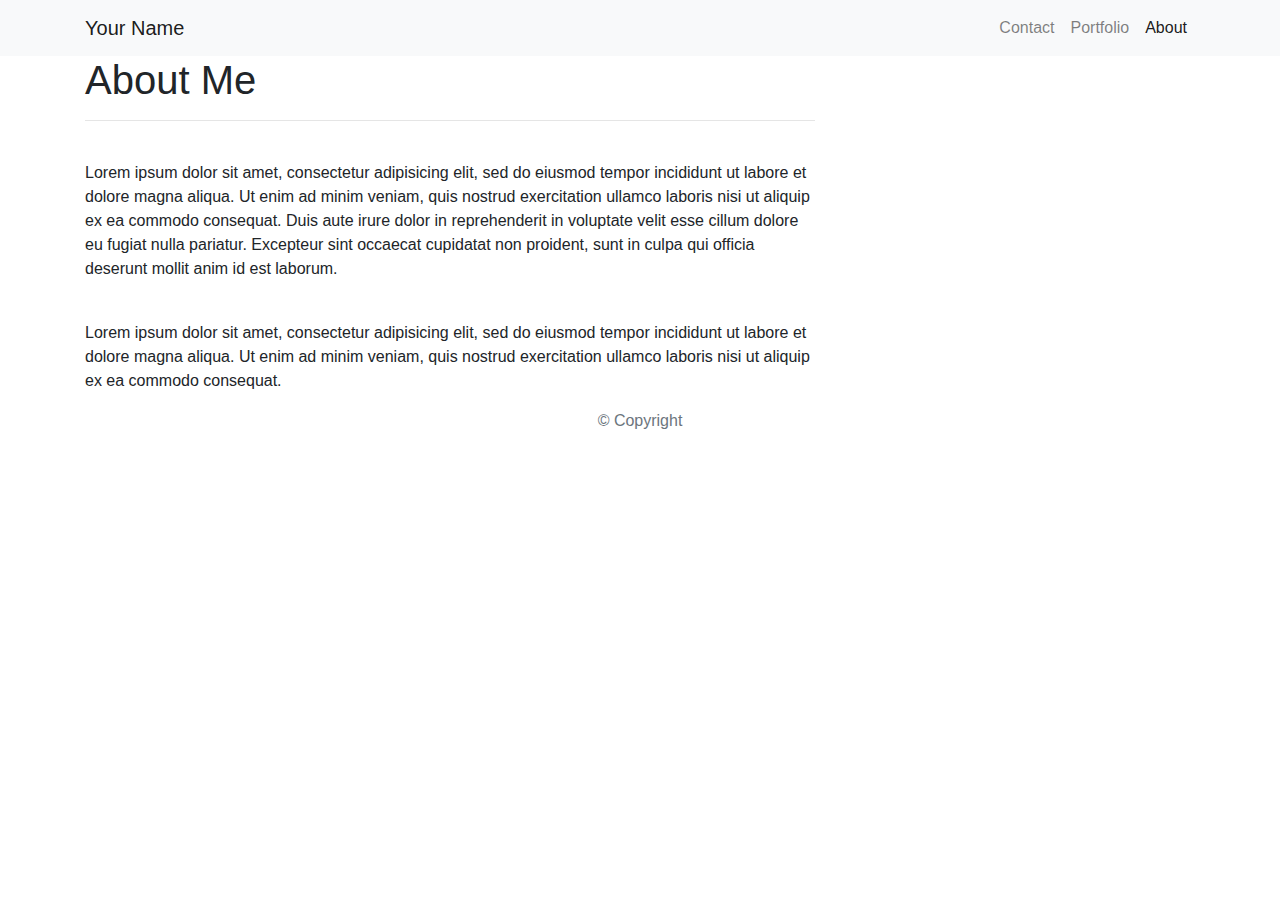
==== index.html @ 552761a7 "copied over page framework" ====
<!DOCTYPE html>
<html lang="en-us">

<head>

  <meta charset="UTF-8">
  <meta name="viewport" content="width=device-width, initial-scale=1.0">
  <meta http-equiv="X-UA-Compatible" content="ie=edge">

  <title>Bootstrap Basic Portfolio</title>

  <!-- Boostrap Stylesheet -->
  <link rel="stylesheet" href="https://maxcdn.bootstrapcdn.com/bootstrap/4.0.0/css/bootstrap.min.css">

  <!-- Our own CSS stylesheet -->
  <link rel="stylesheet" href="assets/css/styles.css" media="screen">

</head>

<body>
  <nav class="navbar navbar-expand-lg navbar-light bg-light">
    <div class="container">
      <!-- Brand and toggle get grouped for better mobile display -->
      <a class="navbar-brand" href="index.html" id="logo">Your Name</a>
      <button class="navbar-toggler" type="button" data-toggle="collapse" data-target="#navbarTogglerDemo01"
        aria-controls="navbarTogglerDemo01" aria-expanded="false" aria-label="Toggle navigation">
        <span class="navbar-toggler-icon"></span>
      </button>
      <!-- Collect the nav links, forms, and other content for toggling -->
      <div class="collapse navbar-collapse" id="navbarTogglerDemo01">
        <ul class="navbar-nav ml-auto mt-2 mt-lg-0">
          <li class="nav-item">
            <a class="nav-link" href="contact.html">Contact</a>
          </li>
          <li class="nav-item">
            <a class="nav-link" href="portfolio.html">Portfolio</a>
          </li>
          <li class="nav-item active">
            <a class="nav-link" href="index.html">About</a>
          </li>
        </ul>
      </div>
      <!-- /.navbar-collapse -->
    </div>
    <!-- /.container -->
  </nav>
  <!-- End of navbar -->

  <!-- Start of container -->
  <main class="container">
    <section class="row">
      <div class="col-md-8">
        <article class="block">
          <h1 class="block-header">About Me</h1>
          <hr />
          <img src="assets/imgs/natebeach.jpeg" alt="" id="about-image" />
          <p>Lorem ipsum dolor sit amet, consectetur adipisicing elit, sed do eiusmod tempor incididunt ut labore et
            dolore
            magna aliqua. Ut enim ad minim veniam, quis nostrud exercitation ullamco laboris nisi ut aliquip ex ea
            commodo
            consequat. Duis aute irure dolor in reprehenderit in voluptate velit esse cillum dolore eu fugiat nulla
            pariatur.
            Excepteur sint occaecat cupidatat non proident, sunt in culpa qui officia deserunt mollit anim id est
            laborum.</p>
          <br />
          <p>Lorem ipsum dolor sit amet, consectetur adipisicing elit, sed do eiusmod tempor incididunt ut labore et
            dolore
            magna aliqua. Ut enim ad minim veniam, quis nostrud exercitation ullamco laboris nisi ut aliquip ex ea
            commodo
            consequat.
          </p>
        </article>
      </div>
    </section>
  </main>
  <!-- End of container -->

  <!-- Start of footer -->
  <footer class="footer">
    <div class="two-toned-footer-color"></div>
    <p class="text-muted text-muted-footer text-center">
      &copy; Copyright
    </p>
  </footer>
  <!-- End of footer -->

  <!-- jQuery CDN -->
  <script type="text/javascript" src="https://cdnjs.cloudflare.com/ajax/libs/jquery/3.2.1/jquery.min.js"></script>

  <!-- Bootstrap CDN -->
  <script src="https://maxcdn.bootstrapcdn.com/bootstrap/4.0.0/js/bootstrap.min.js"></script>

</body>

</html>
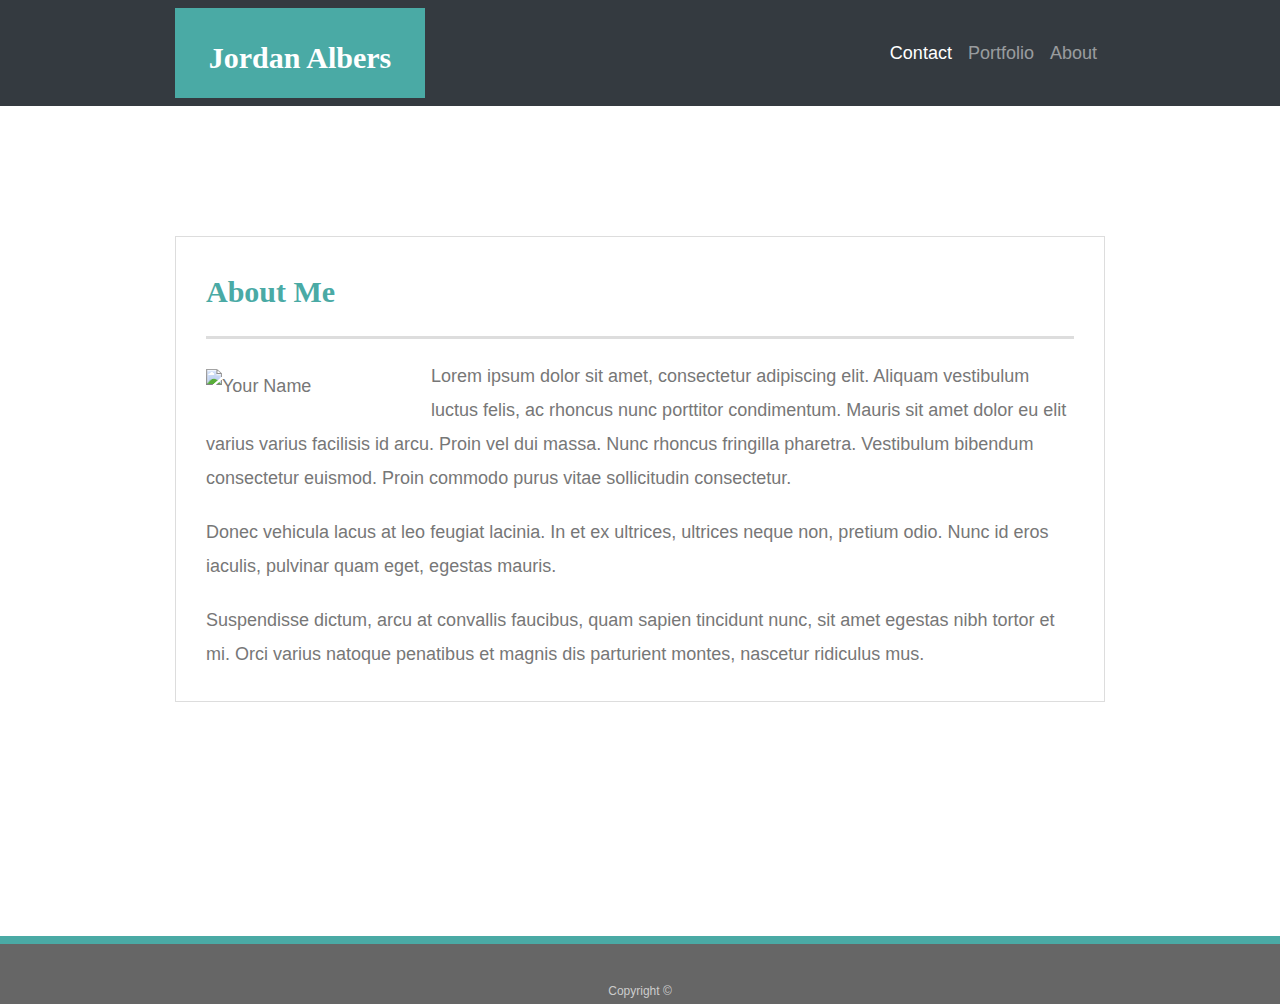
==== commit 86dc2862: "added navbar to contact and about pages" ====
--- a/index.html
+++ b/index.html
@@ -1,96 +1,60 @@
-<!DOCTYPE html>
+<!doctype html>
 <html lang="en-us">
 
 <head>
-
   <meta charset="UTF-8">
-  <meta name="viewport" content="width=device-width, initial-scale=1.0">
-  <meta http-equiv="X-UA-Compatible" content="ie=edge">
-
-  <title>Bootstrap Basic Portfolio</title>
-
-  <!-- Boostrap Stylesheet -->
-  <link rel="stylesheet" href="https://maxcdn.bootstrapcdn.com/bootstrap/4.0.0/css/bootstrap.min.css">
-
-  <!-- Our own CSS stylesheet -->
-  <link rel="stylesheet" href="assets/css/styles.css" media="screen">
-
+  <title>About | Your Name</title>
+  <link rel="stylesheet" type="text/css" href="https://stackpath.bootstrapcdn.com/bootstrap/4.3.1/css/bootstrap.min.css" integrity="sha384-ggOyR0iXCbMQv3Xipma34MD+dH/1fQ784/j6cY/iJTQUOhcWr7x9JvoRxT2MZw1T" crossorigin="anonymous">
+  <link rel="stylesheet" type="text/css" href="assets/css/styles.css">
 </head>
 
 <body>
-  <nav class="navbar navbar-expand-lg navbar-light bg-light">
+    
+      <nav class="navbar navbar-expand-lg navbar navbar-dark bg-dark">
+        <div class="container">
+                  <a class="navbar-brand" href="index.html" id="logo" class="rounded">Jordan Albers</a>
+                  <button class="navbar-toggler" type="button" data-toggle="collapse" data-target="#navbarTogglerDemo01"
+                    aria-controls="navbarTogglerDemo01" aria-expanded="false" aria-label="Toggle navigation">
+                    <span class="navbar-toggler-icon"></span>
+                  </button>
+                  <div class="collapse navbar-collapse" id="navbarTogglerDemo01">
+                    <ul class="navbar-nav ml-auto mt-2 mt-lg-0">
+                      <li class="nav-item">
+                        <a class="nav-link active" href="contact.html">Contact</a>
+                      </li>
+                      <li class="nav-item">
+                        <a class="nav-link" href="portfolio.html">Portfolio</a>
+                      </li>
+                      <li class="nav-item">
+                        <a class="nav-link" href="index.html">About</a>
+                      </li>
+                    </ul>
+                  </div>
+    </div>
+    </nav>
+  
+
+  <div id="main-container" class="container">
+    <section class="main-section">
+      <h1>About Me</h1>
+
+      <img src="assets/images/cat.jpg" class="auth-image" alt="Your Name">
+
+      <p>Lorem ipsum dolor sit amet, consectetur adipiscing elit. Aliquam vestibulum luctus felis, ac rhoncus nunc porttitor condimentum. Mauris sit amet dolor eu elit varius varius facilisis id arcu. Proin vel dui massa. Nunc rhoncus fringilla pharetra. Vestibulum bibendum consectetur euismod. Proin commodo purus vitae sollicitudin consectetur.</p>
+
+      <p>Donec vehicula lacus at leo feugiat lacinia. In et ex ultrices, ultrices neque non, pretium odio. Nunc id eros iaculis, pulvinar quam eget, egestas mauris.</p>
+
+      <p>Suspendisse dictum, arcu at convallis faucibus, quam sapien tincidunt nunc, sit amet egestas nibh tortor et mi. Orci varius natoque penatibus et magnis dis parturient montes, nascetur ridiculus mus.</p>
+
+    </section>
+
+  </div>
+
+  <footer>
     <div class="container">
-      <!-- Brand and toggle get grouped for better mobile display -->
-      <a class="navbar-brand" href="index.html" id="logo">Your Name</a>
-      <button class="navbar-toggler" type="button" data-toggle="collapse" data-target="#navbarTogglerDemo01"
-        aria-controls="navbarTogglerDemo01" aria-expanded="false" aria-label="Toggle navigation">
-        <span class="navbar-toggler-icon"></span>
-      </button>
-      <!-- Collect the nav links, forms, and other content for toggling -->
-      <div class="collapse navbar-collapse" id="navbarTogglerDemo01">
-        <ul class="navbar-nav ml-auto mt-2 mt-lg-0">
-          <li class="nav-item">
-            <a class="nav-link" href="contact.html">Contact</a>
-          </li>
-          <li class="nav-item">
-            <a class="nav-link" href="portfolio.html">Portfolio</a>
-          </li>
-          <li class="nav-item active">
-            <a class="nav-link" href="index.html">About</a>
-          </li>
-        </ul>
-      </div>
-      <!-- /.navbar-collapse -->
+      Copyright &copy; 
     </div>
-    <!-- /.container -->
-  </nav>
-  <!-- End of navbar -->
-
-  <!-- Start of container -->
-  <main class="container">
-    <section class="row">
-      <div class="col-md-8">
-        <article class="block">
-          <h1 class="block-header">About Me</h1>
-          <hr />
-          <img src="assets/imgs/natebeach.jpeg" alt="" id="about-image" />
-          <p>Lorem ipsum dolor sit amet, consectetur adipisicing elit, sed do eiusmod tempor incididunt ut labore et
-            dolore
-            magna aliqua. Ut enim ad minim veniam, quis nostrud exercitation ullamco laboris nisi ut aliquip ex ea
-            commodo
-            consequat. Duis aute irure dolor in reprehenderit in voluptate velit esse cillum dolore eu fugiat nulla
-            pariatur.
-            Excepteur sint occaecat cupidatat non proident, sunt in culpa qui officia deserunt mollit anim id est
-            laborum.</p>
-          <br />
-          <p>Lorem ipsum dolor sit amet, consectetur adipisicing elit, sed do eiusmod tempor incididunt ut labore et
-            dolore
-            magna aliqua. Ut enim ad minim veniam, quis nostrud exercitation ullamco laboris nisi ut aliquip ex ea
-            commodo
-            consequat.
-          </p>
-        </article>
-      </div>
-    </section>
-  </main>
-  <!-- End of container -->
-
-  <!-- Start of footer -->
-  <footer class="footer">
-    <div class="two-toned-footer-color"></div>
-    <p class="text-muted text-muted-footer text-center">
-      &copy; Copyright
-    </p>
   </footer>
-  <!-- End of footer -->
-
-  <!-- jQuery CDN -->
-  <script type="text/javascript" src="https://cdnjs.cloudflare.com/ajax/libs/jquery/3.2.1/jquery.min.js"></script>
-
-  <!-- Bootstrap CDN -->
-  <script src="https://maxcdn.bootstrapcdn.com/bootstrap/4.0.0/js/bootstrap.min.js"></script>
-
 </body>
 
 </html>
-
--- a/assets/css/styles.css
+++ b/assets/css/styles.css
@@ -0,0 +1,203 @@
+body {
+  font-family: Arial, "Helvetica Neue", Helvetica, sans-serif;
+  font-size: 18px;
+  line-height: 34px;
+  color: #777777;
+  background: url("../images/concrete_seamless.png");
+}
+
+* {
+  box-sizing: border-box;
+}
+
+/* general */
+
+.container {
+  width: 100%;
+  max-width: 960px;
+  margin: 0 auto;
+  clear: both;
+}
+
+h1,
+h2,
+h3,
+p {
+  margin-bottom: 20px;
+}
+
+p:last-child {
+  margin-bottom: 0;
+}
+
+h1,
+h2,
+h3 {
+  font-family: Georgia, Times, "Times New Roman", serif;
+  font-weight: 700;
+  color: #4aaaa5;
+}
+
+h1 {
+  padding-bottom: 20px;
+  font-size: 30px;
+  line-height: 49px;
+  border-bottom: 3px solid #dddddd;
+}
+
+h2,
+h3 {
+  font-size: 22px;
+}
+
+/* header */
+
+#masthead {
+  position: fixed;
+  z-index: 99;
+  width: 100%;
+  margin: 0 0 30px;
+  overflow: auto;
+  color: #ffffff;
+  background: #ffffff;
+  border-bottom: 2px solid #cccccc;
+}
+
+#logo {
+  float: left;
+  width: 250px;
+  height: 90px;
+  font-family: Georgia, Times, "Times New Roman", serif;
+  font-size: 30px;
+  font-weight: 700;
+  line-height: 90px;
+  color: #ffffff;
+  text-align: center;
+  text-decoration: none;
+  background: #4aaaa5;
+}
+
+
+nav a:first-child {
+  border-left: 0 none;
+}
+
+/* footer */
+
+footer {
+  padding: 30px 0;
+  clear: both;
+  font-size: 12px;
+  color: #ffffff;
+  color: #cccccc;
+  text-align: center;
+  background: #666666;
+  border-top: 8px solid #4aaaa5;
+  height: 50px;
+}
+
+h3, h2 {
+  padding-bottom: 20px;
+  margin-bottom: 15px;
+  line-height: 22px;
+  border-bottom: 2px solid #eeeeee;
+}
+
+/* main */
+
+#main-container {
+  padding-top: 130px;
+  min-height: calc(100vh - 70px);
+}
+
+.main-section {
+  float: left;
+  width: 100%;
+  max-width: 960px;
+  padding: 30px;
+  margin: 0 0 40px;
+  background: #ffffff;
+  border: 1px solid #dddddd;
+}
+
+/* portfolio page */
+
+.work {
+  position: relative;
+  float: left;
+  width: 274px;
+  margin: 20px 0 25px;
+  overflow: auto;
+}
+
+.work:nth-child(even) {
+  margin-right: 40px;
+}
+
+.work img {
+  width: 100%;
+  border: 0 none;
+  opacity: 0.8;
+}
+
+.work h3 {
+  position: absolute;
+  bottom: 20px;
+  width: 100%;
+  padding: 15px;
+  margin-bottom: 0;
+  font-weight: 300;
+  line-height: 30px;
+  color: #ffffff;
+  text-align: center;
+  background: #4aaaa5;
+  border-bottom: 0;
+}
+
+.auth-image {
+  float: left;
+  width: 200px;
+  height: auto;
+  margin-top: 10px;
+  margin-right: 25px;
+}
+
+/* contact page */
+
+#contact-form ul {
+  margin-bottom: 20px;
+}
+
+#contact-form li {
+  margin-bottom: 10px;
+}
+
+label,
+input[type=text],
+input[type=email],
+textarea {
+  display: block;
+  width: 100%;
+}
+
+input[type=text],
+input[type=email],
+textarea {
+  height: 35px;
+  padding: 0 10px;
+  font-size: 14px;
+  border: 1px solid #dddddd;
+}
+
+textarea {
+  height: 200px;
+}
+
+input[type=submit] {
+  padding: 10px 30px;
+  font-size: 18px;
+  color: #ffffff;
+  cursor: pointer;
+  background: #4aaaa5;
+  border: 0 none;
+}
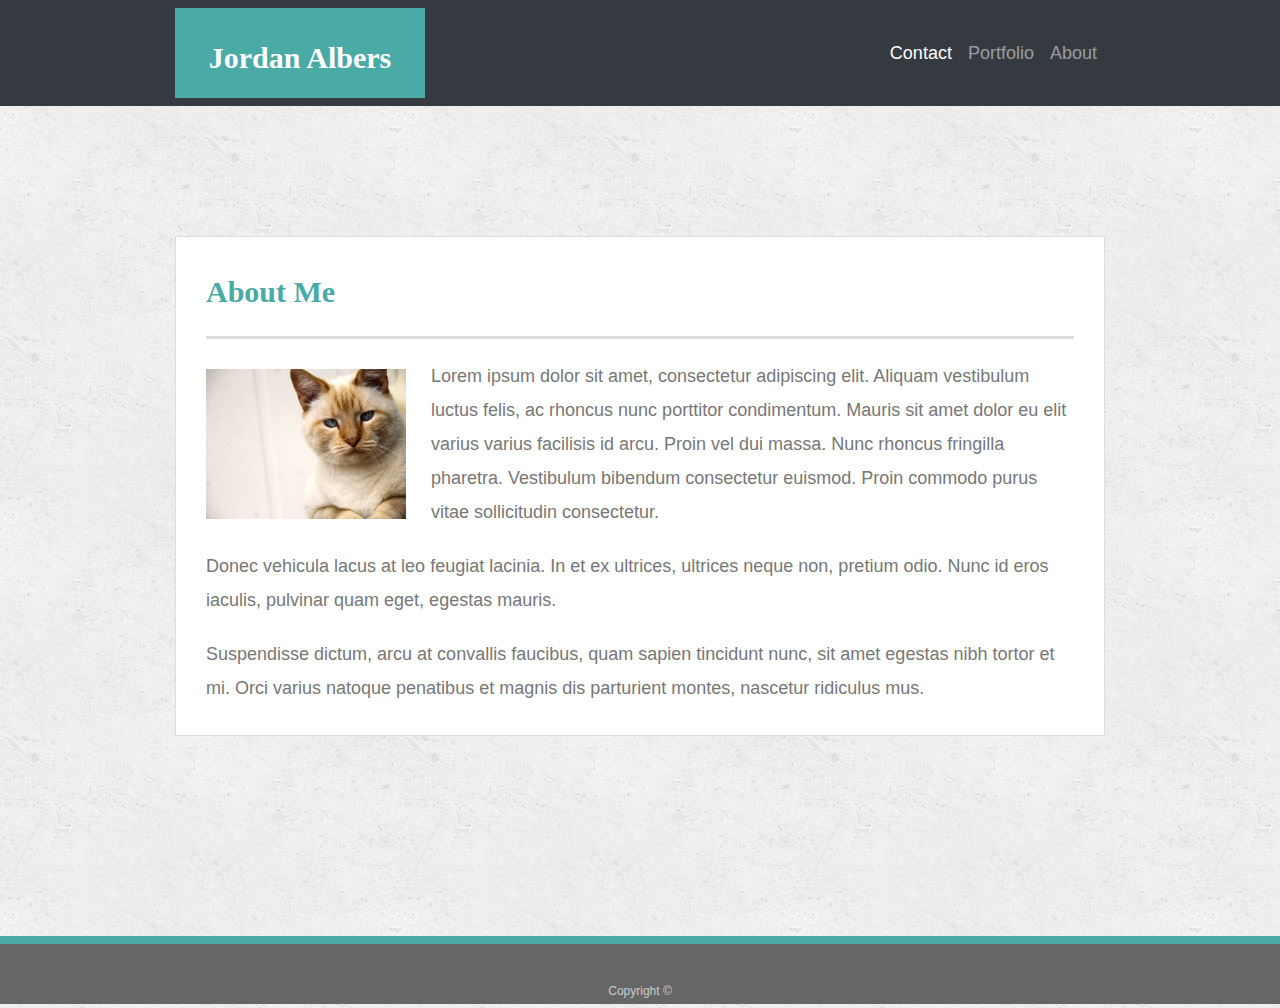
==== commit c49e6d78: "replaced wrong image file with correct image file" ====
--- a/index.html
+++ b/index.html
@@ -55,6 +55,9 @@
       Copyright &copy; 
     </div>
   </footer>
+  <script src="https://code.jquery.com/jquery-3.3.1.slim.min.js" integrity="sha384-q8i/X+965DzO0rT7abK41JStQIAqVgRVzpbzo5smXKp4YfRvH+8abtTE1Pi6jizo" crossorigin="anonymous"></script>
+<script src="https://cdnjs.cloudflare.com/ajax/libs/popper.js/1.14.7/umd/popper.min.js" integrity="sha384-UO2eT0CpHqdSJQ6hJty5KVphtPhzWj9WO1clHTMGa3JDZwrnQq4sF86dIHNDz0W1" crossorigin="anonymous"></script>
+<script src="https://stackpath.bootstrapcdn.com/bootstrap/4.3.1/js/bootstrap.min.js" integrity="sha384-JjSmVgyd0p3pXB1rRibZUAYoIIy6OrQ6VrjIEaFf/nJGzIxFDsf4x0xIM+B07jRM" crossorigin="anonymous"></script>
 </body>
 
 </html>
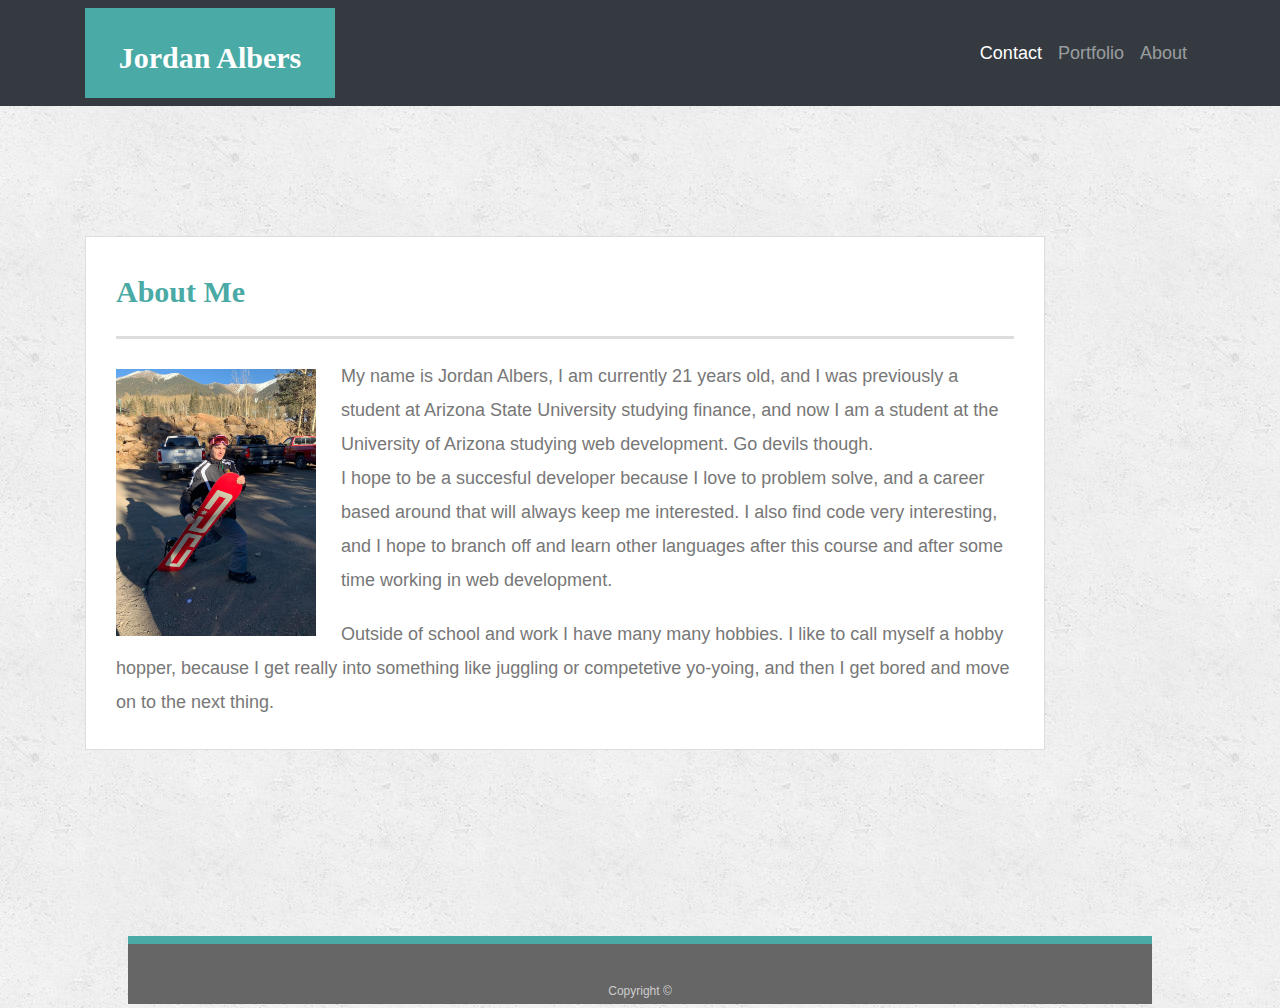
==== commit 24aa4eb8: "finalized some text and css for about age" ====
--- a/index.html
+++ b/index.html
@@ -4,60 +4,72 @@
 <head>
   <meta charset="UTF-8">
   <title>About | Your Name</title>
-  <link rel="stylesheet" type="text/css" href="https://stackpath.bootstrapcdn.com/bootstrap/4.3.1/css/bootstrap.min.css" integrity="sha384-ggOyR0iXCbMQv3Xipma34MD+dH/1fQ784/j6cY/iJTQUOhcWr7x9JvoRxT2MZw1T" crossorigin="anonymous">
+  <link rel="stylesheet" type="text/css" href="https://stackpath.bootstrapcdn.com/bootstrap/4.3.1/css/bootstrap.min.css"
+    integrity="sha384-ggOyR0iXCbMQv3Xipma34MD+dH/1fQ784/j6cY/iJTQUOhcWr7x9JvoRxT2MZw1T" crossorigin="anonymous">
   <link rel="stylesheet" type="text/css" href="assets/css/styles.css">
 </head>
 
 <body>
-    
-      <nav class="navbar navbar-expand-lg navbar navbar-dark bg-dark">
-        <div class="container">
-                  <a class="navbar-brand" href="index.html" id="logo" class="rounded">Jordan Albers</a>
-                  <button class="navbar-toggler" type="button" data-toggle="collapse" data-target="#navbarTogglerDemo01"
-                    aria-controls="navbarTogglerDemo01" aria-expanded="false" aria-label="Toggle navigation">
-                    <span class="navbar-toggler-icon"></span>
-                  </button>
-                  <div class="collapse navbar-collapse" id="navbarTogglerDemo01">
-                    <ul class="navbar-nav ml-auto mt-2 mt-lg-0">
-                      <li class="nav-item">
-                        <a class="nav-link active" href="contact.html">Contact</a>
-                      </li>
-                      <li class="nav-item">
-                        <a class="nav-link" href="portfolio.html">Portfolio</a>
-                      </li>
-                      <li class="nav-item">
-                        <a class="nav-link" href="index.html">About</a>
-                      </li>
-                    </ul>
-                  </div>
+
+  <nav class="navbar navbar-expand-lg navbar navbar-dark bg-dark">
+    <div class="container">
+      <a class="navbar-brand" href="index.html" id="logo" class="rounded">Jordan Albers</a>
+      <button class="navbar-toggler" type="button" data-toggle="collapse" data-target="#navbarTogglerDemo01"
+        aria-controls="navbarTogglerDemo01" aria-expanded="false" aria-label="Toggle navigation">
+        <span class="navbar-toggler-icon"></span>
+      </button>
+      <div class="collapse navbar-collapse" id="navbarTogglerDemo01">
+        <ul class="navbar-nav ml-auto mt-2 mt-lg-0">
+          <li class="nav-item">
+            <a class="nav-link active" href="contact.html">Contact</a>
+          </li>
+          <li class="nav-item">
+            <a class="nav-link" href="portfolio.html">Portfolio</a>
+          </li>
+          <li class="nav-item">
+            <a class="nav-link" href="index.html">About</a>
+          </li>
+        </ul>
+      </div>
     </div>
-    </nav>
-  
+  </nav>
+
 
   <div id="main-container" class="container">
     <section class="main-section">
       <h1>About Me</h1>
-
-      <img src="assets/images/cat.jpg" class="auth-image" alt="Your Name">
-
-      <p>Lorem ipsum dolor sit amet, consectetur adipiscing elit. Aliquam vestibulum luctus felis, ac rhoncus nunc porttitor condimentum. Mauris sit amet dolor eu elit varius varius facilisis id arcu. Proin vel dui massa. Nunc rhoncus fringilla pharetra. Vestibulum bibendum consectetur euismod. Proin commodo purus vitae sollicitudin consectetur.</p>
-
-      <p>Donec vehicula lacus at leo feugiat lacinia. In et ex ultrices, ultrices neque non, pretium odio. Nunc id eros iaculis, pulvinar quam eget, egestas mauris.</p>
-
-      <p>Suspendisse dictum, arcu at convallis faucibus, quam sapien tincidunt nunc, sit amet egestas nibh tortor et mi. Orci varius natoque penatibus et magnis dis parturient montes, nascetur ridiculus mus.</p>
-
+      <div class="row">
+        <div class="col-md-12">
+        <img src="assets/images/itsactualllyme.jpg" class="auth-image" class="img-fluid" alt="Responsive image">
+      
+      <div>
+        <p>My name is Jordan Albers, I am currently 21 years old, and I was previously a student at Arizona State University studying finance, and now I am a student at the University of Arizona studying web development. Go devils though.</p>
+      </div>
+      <p>I hope to be a succesful developer because I love to problem solve, and a career based around that will always keep me interested. I also find code very interesting, and I hope to branch off and learn other languages after this course and after some time working in web development. </p>
+      <div>
+        <p>Outside of school and work I have many many hobbies. I like to call myself a hobby hopper, because I get really into something like juggling or competetive yo-yoing, and then I get bored and move on to the next thing.</p>
+      </div>
+      </div>
     </section>
 
   </div>
 
   <footer>
-    <div class="container">
-      Copyright &copy; 
+
+    <div>
+      Copyright &copy;
     </div>
   </footer>
-  <script src="https://code.jquery.com/jquery-3.3.1.slim.min.js" integrity="sha384-q8i/X+965DzO0rT7abK41JStQIAqVgRVzpbzo5smXKp4YfRvH+8abtTE1Pi6jizo" crossorigin="anonymous"></script>
-<script src="https://cdnjs.cloudflare.com/ajax/libs/popper.js/1.14.7/umd/popper.min.js" integrity="sha384-UO2eT0CpHqdSJQ6hJty5KVphtPhzWj9WO1clHTMGa3JDZwrnQq4sF86dIHNDz0W1" crossorigin="anonymous"></script>
-<script src="https://stackpath.bootstrapcdn.com/bootstrap/4.3.1/js/bootstrap.min.js" integrity="sha384-JjSmVgyd0p3pXB1rRibZUAYoIIy6OrQ6VrjIEaFf/nJGzIxFDsf4x0xIM+B07jRM" crossorigin="anonymous"></script>
+  
+  <script src="https://code.jquery.com/jquery-3.3.1.slim.min.js"
+    integrity="sha384-q8i/X+965DzO0rT7abK41JStQIAqVgRVzpbzo5smXKp4YfRvH+8abtTE1Pi6jizo"
+    crossorigin="anonymous"></script>
+  <script src="https://cdnjs.cloudflare.com/ajax/libs/popper.js/1.14.7/umd/popper.min.js"
+    integrity="sha384-UO2eT0CpHqdSJQ6hJty5KVphtPhzWj9WO1clHTMGa3JDZwrnQq4sF86dIHNDz0W1"
+    crossorigin="anonymous"></script>
+  <script src="https://stackpath.bootstrapcdn.com/bootstrap/4.3.1/js/bootstrap.min.js"
+    integrity="sha384-JjSmVgyd0p3pXB1rRibZUAYoIIy6OrQ6VrjIEaFf/nJGzIxFDsf4x0xIM+B07jRM"
+    crossorigin="anonymous"></script>
 </body>
 
-</html>
+</html>--- a/assets/css/styles.css
+++ b/assets/css/styles.css
@@ -12,12 +12,7 @@
 
 /* general */
 
-.container {
-  width: 100%;
-  max-width: 960px;
-  margin: 0 auto;
-  clear: both;
-}
+
 
 h1,
 h2,
@@ -94,6 +89,7 @@
   background: #666666;
   border-top: 8px solid #4aaaa5;
   height: 50px;
+  margin: auto 10%;
 }
 
 h3, h2 {
@@ -201,3 +197,5 @@
   background: #4aaaa5;
   border: 0 none;
 }
+
+
